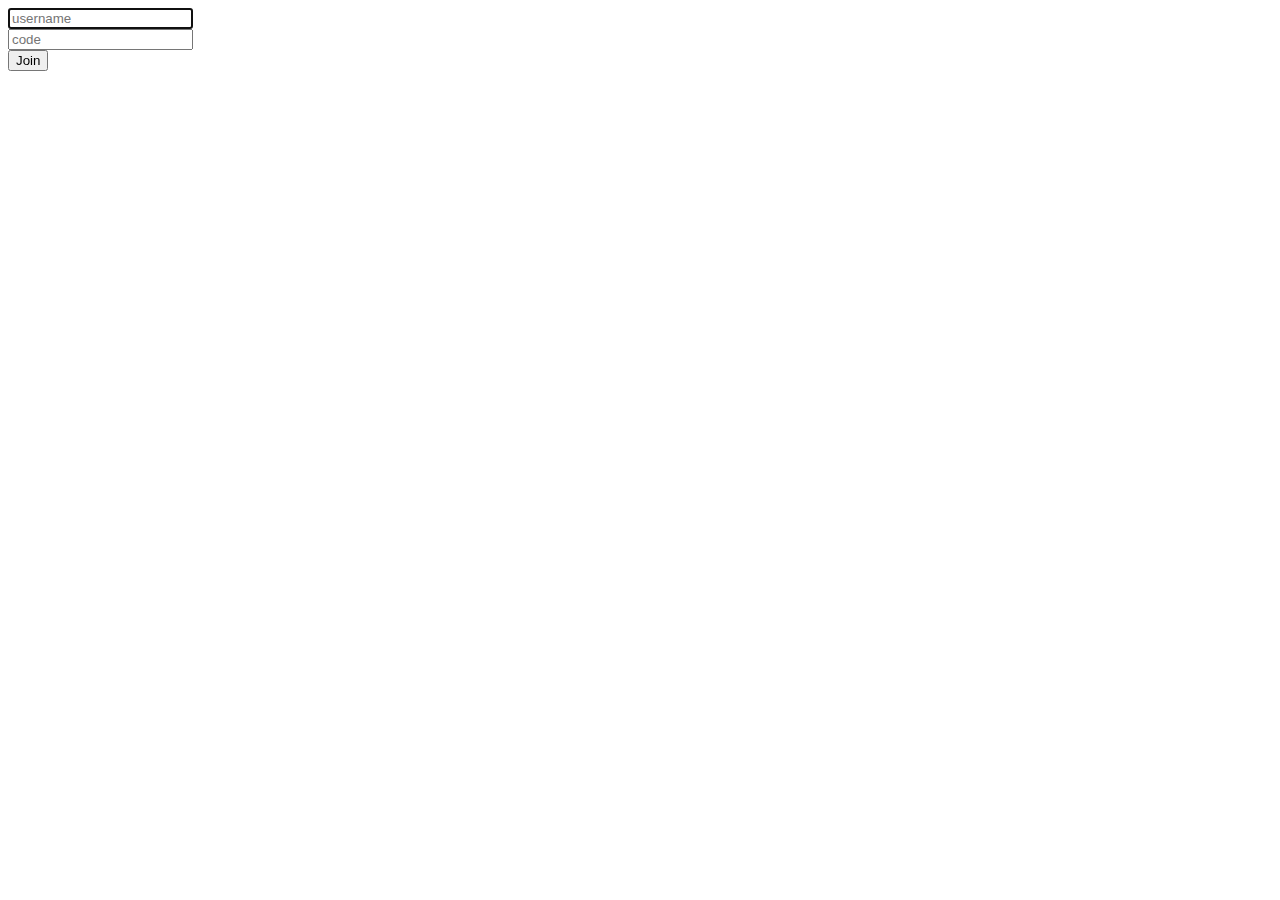
==== src/jsMain/resources/index.html @ bd025134 "authorize players via code" ====
<!DOCTYPE html>
<html lang="en">
<head>
    <meta charset="UTF-8">
    <title>Cards</title>
    <link rel="stylesheet" type="text/css" href="index.css">
</head>
<body>

<script language="JavaScript">
    var isIE = /*@cc_on!@*/false || !!document.documentMode;
    if(isIE) {
        document.write("Your browser is not supported!");
    }
</script>

<form method="get" action="/play.html">
    <input id="username-textfield" name="username" type="text" placeholder="username" autofocus/><br>
    <input id="code-textfield" name="code" type="text" placeholder="code"/><br>
    <input type="submit" value="Join"/>
</form>

</body>
</html>

<script language="JavaScript" src="indexParams.js"></script>
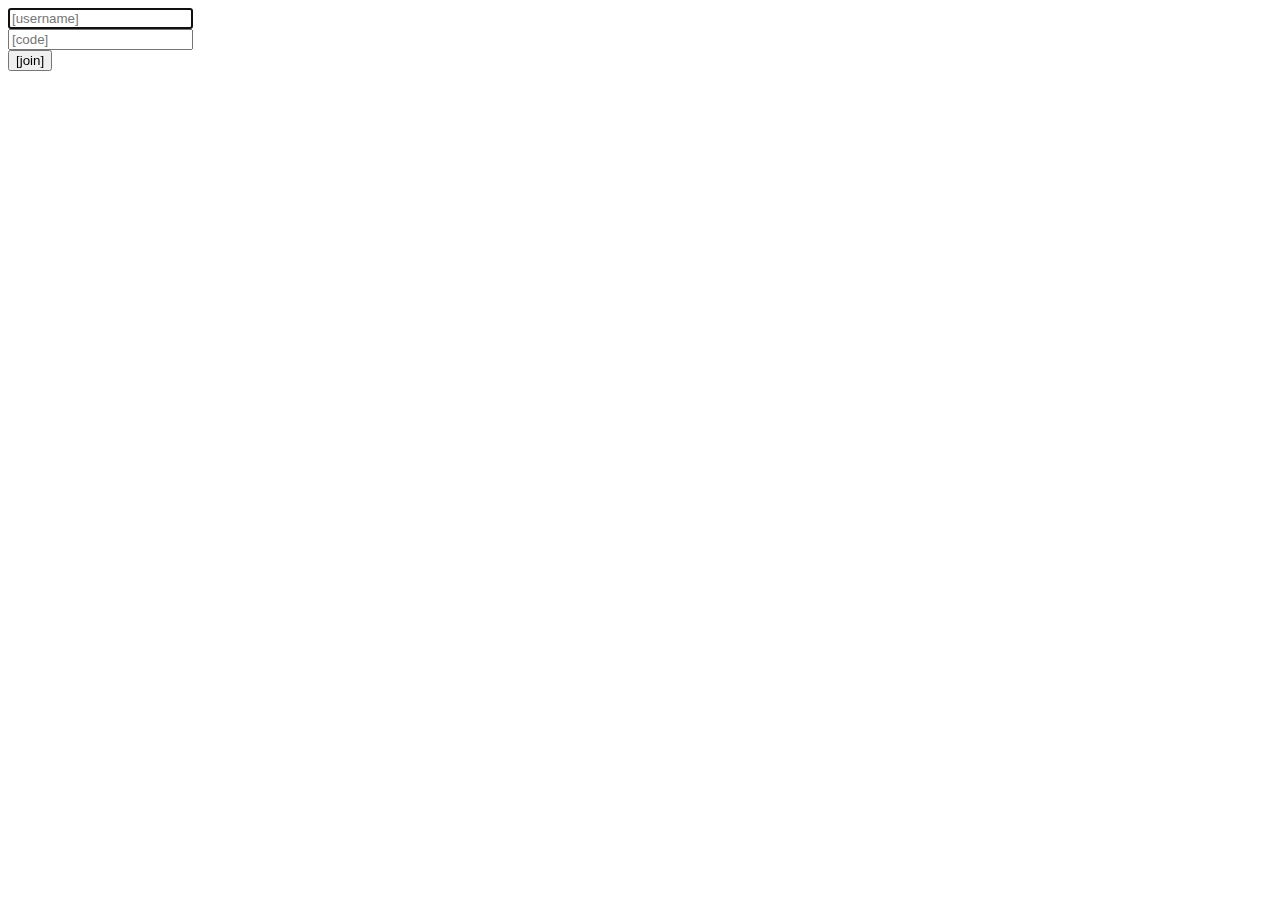
==== commit 926e8fc8: "i18n" ====
--- a/src/jsMain/resources/index.html
+++ b/src/jsMain/resources/index.html
@@ -4,6 +4,9 @@
     <meta charset="UTF-8">
     <title>Cards</title>
     <link rel="stylesheet" type="text/css" href="index.css">
+    <script src="onload.js"></script>
+    <script src="i18n.js"></script>
+    <script src="indexParams.js"></script>
 </head>
 <body>
 
@@ -15,12 +18,10 @@
 </script>
 
 <form method="get" action="/play.html">
-    <input id="username-textfield" name="username" type="text" placeholder="username" autofocus/><br>
-    <input id="code-textfield" name="code" type="text" placeholder="code"/><br>
-    <input type="submit" value="Join"/>
+    <input id="username-textfield" name="username" type="text" placeholder="[username]" autofocus/><br>
+    <input id="code-textfield" name="code" type="text" placeholder="[code]"/><br>
+    <input type="submit" value="[join]"/>
 </form>
 
 </body>
-</html>
-
-<script language="JavaScript" src="indexParams.js"></script>+</html>